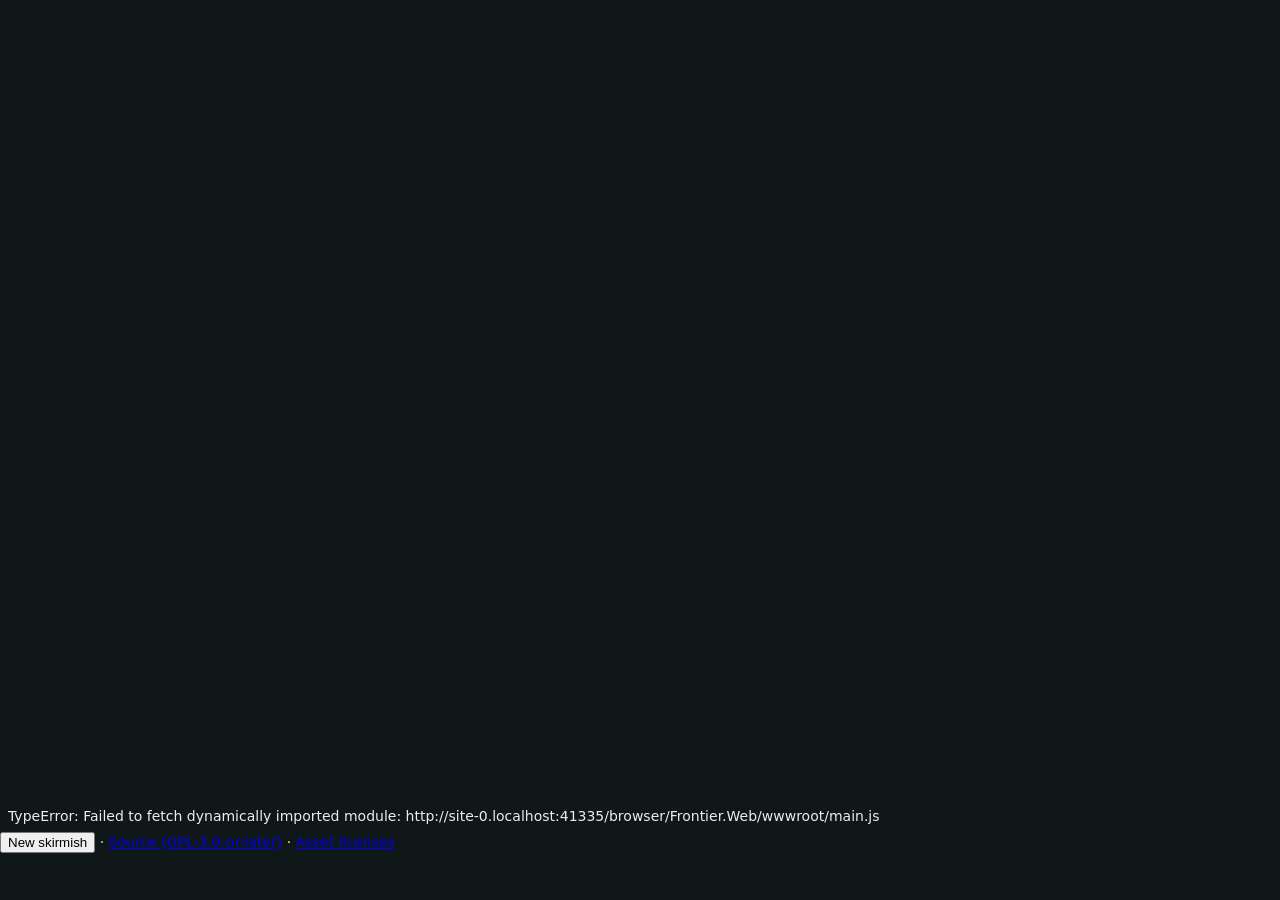
==== browser/Frontier.Web/wwwroot/index.html @ 8c727422 "Run the original Frontier world with WebGL and local browser simulation" ====
<!doctype html>
<html lang="en"><meta charset="utf-8"><meta name="viewport" content="width=device-width, initial-scale=1">
<title>Frontier Collective — browser development build</title>
<style>body{margin:0;background:#101719;color:#e7eeee;font:14px system-ui}canvas{display:block;width:min(100vw,1280px);height:auto;outline:0}#status{padding:8px;white-space:pre-wrap;overflow-wrap:anywhere}</style>
<canvas id="canvas" width="1280" height="800" tabindex="0" aria-label="Frontier Collective battlefield"></canvas>
<div id="status" role="status">Loading original game content…</div>
<footer><button id="restart" type="button">New skirmish</button> · <a href="https://github.com/khalilhimura/rts/tree/__SOURCE_COMMIT__">Source (GPL-3.0-or-later)</a> · <a href="licenses/README.md">Asset licenses</a></footer>
<script type="module">
document.querySelector('#restart').addEventListener('click',()=>location.reload());
import('./main.js').catch(error => {
    window.frontierGame={status:'failed',error:String(error),history:[]};
    document.querySelector('#status').textContent=String(error);console.error(error);
});
</script></html>
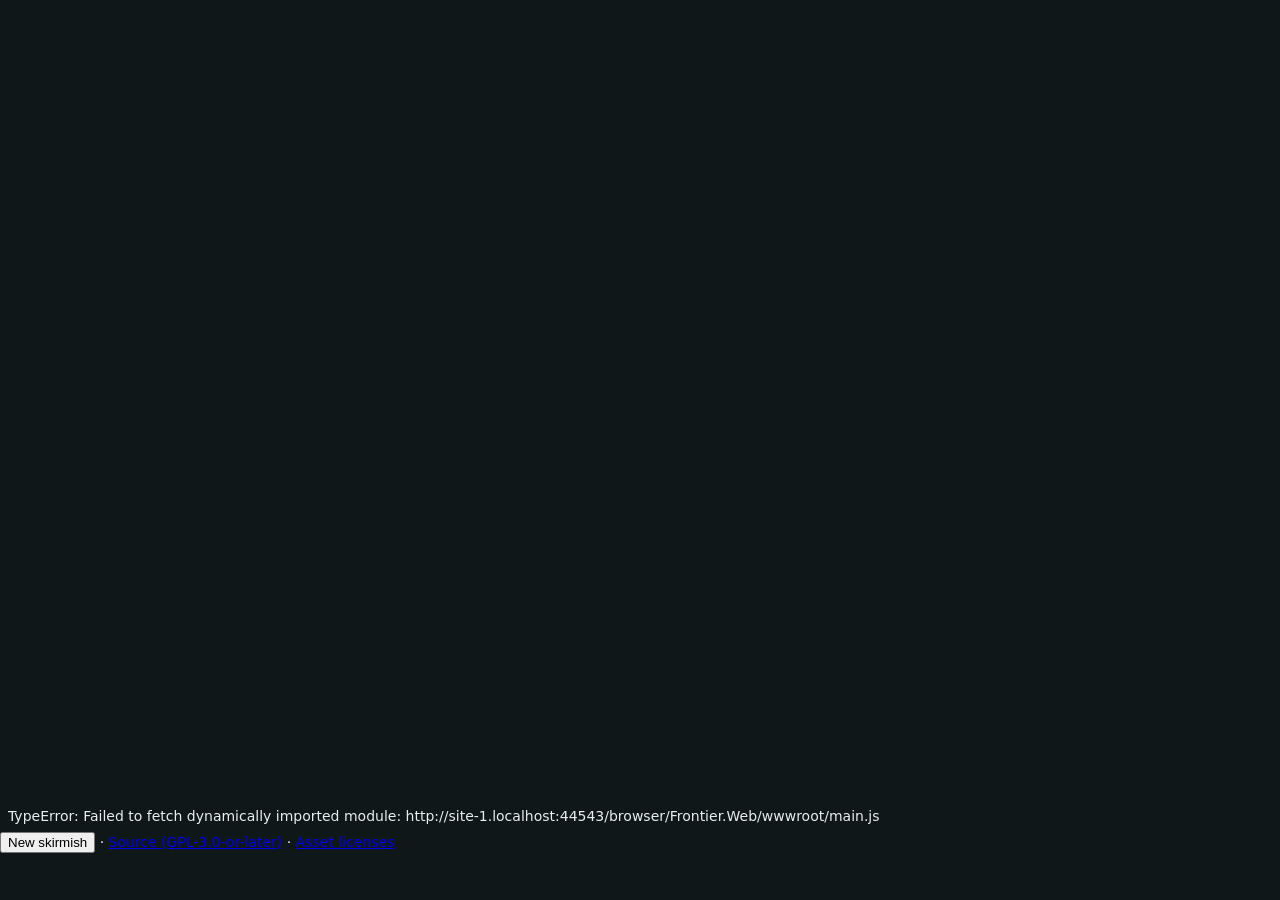
==== commit d7fc75c9: "Switch to browser-only delivery and validate the TFIS rts subpath" ====
--- a/browser/Frontier.Web/wwwroot/index.html
+++ b/browser/Frontier.Web/wwwroot/index.html
@@ -1,14 +1,8 @@
 <!doctype html>
 <html lang="en"><meta charset="utf-8"><meta name="viewport" content="width=device-width, initial-scale=1">
 <title>Frontier Collective — browser development build</title>
-<style>body{margin:0;background:#101719;color:#e7eeee;font:14px system-ui}canvas{display:block;width:min(100vw,1280px);height:auto;outline:0}#status{padding:8px;white-space:pre-wrap;overflow-wrap:anywhere}</style>
+<link rel="stylesheet" href="./style.css">
 <canvas id="canvas" width="1280" height="800" tabindex="0" aria-label="Frontier Collective battlefield"></canvas>
 <div id="status" role="status">Loading original game content…</div>
 <footer><button id="restart" type="button">New skirmish</button> · <a href="https://github.com/khalilhimura/rts/tree/__SOURCE_COMMIT__">Source (GPL-3.0-or-later)</a> · <a href="licenses/README.md">Asset licenses</a></footer>
-<script type="module">
-document.querySelector('#restart').addEventListener('click',()=>location.reload());
-import('./main.js').catch(error => {
-    window.frontierGame={status:'failed',error:String(error),history:[]};
-    document.querySelector('#status').textContent=String(error);console.error(error);
-});
-</script></html>
+<script type="module" src="./bootstrap.js"></script></html>
--- a/browser/Frontier.Web/wwwroot/style.css
+++ b/browser/Frontier.Web/wwwroot/style.css
@@ -0,0 +1 @@
+body{margin:0;background:#101719;color:#e7eeee;font:14px system-ui}canvas{display:block;width:min(100vw,1280px);height:auto;outline:0}#status{padding:8px;white-space:pre-wrap;overflow-wrap:anywhere}
